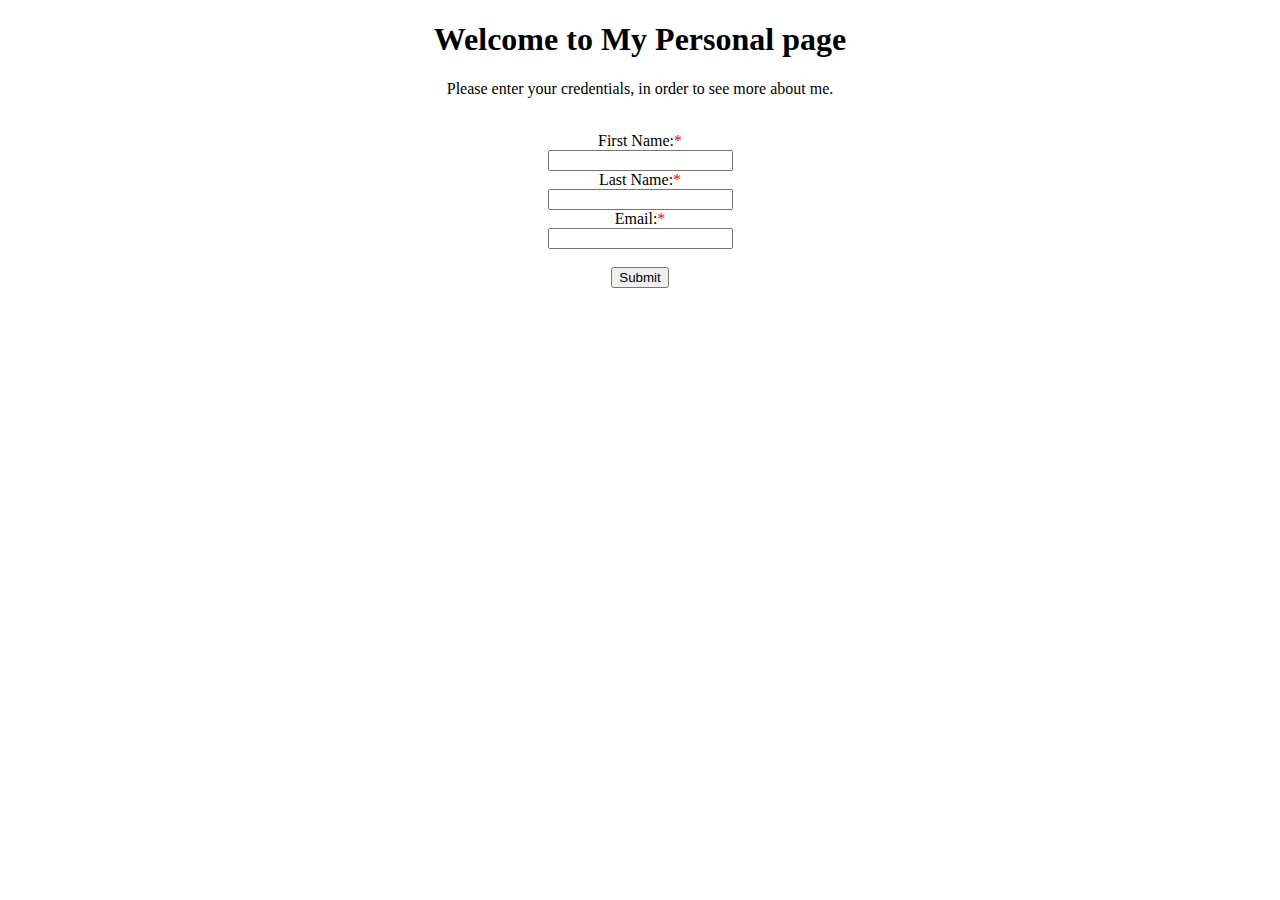
==== index.html @ ebcad40b "Add files via upload" ====
<!DOCTYPE html>
<html>
<head>
	<title>Tigran Babayan</title>
	<link rel="stylesheet" type="text/css" href="style.css">
	<link href="https://fonts.googleapis.com/css?family=Crimson+Text|Old+Standard+TT|Vollkorn" rel="stylesheet">
</head>
<body> 
	<div id="firstpage">
	<h1 align="center">Welcome to My Personal page</h1>
	<p align="center">Please enter your credentials, in order to see more about me.</p><br>
	<form action="first.html">
	<div align="center">
	<label>First Name:<span id="span1">*<span></label><br>
	<input type="text" name=""required="">	<br>

	<label>Last Name:<span id="span2">*<span></label> <br>
	<input type="text" name=""required="">	<br>

	<label>Email:<span id="span3">*<span></label><br>
	<input type="Email" name=""required=""> <br>

  	<br>
	<input type="submit" name="">	<br>




	</div>
	</form>
</div>
</body>
</html>
---- style.css ----
body{background-image: url(http://cdn30.us1.fansshare.com/image/backgroundforpictures/background-1891203444.jpg);
}	
#container{
	margin: 0 auto;
	min-width: 1000px;
	width: 80%;
}
div #profile1:hover{background-color: black;
color: white; font-size: 20px; font-family: 'Cookie', cursive; font-weight: bold;
}
.prof{
	text-align: justify; text-align: center;
}
.work{
text-align:center; 
}
.work p{
	line-height: 10px;
}
.Accounting{
	font-weight: bold;
}
#container{ font-family: 'Crimson Text', serif;
}

#educ1 tr td{ 
	border: 1px solid ; 
}
#educ1 tr th{ 
	border: 1px solid ; 
}
.heading{
	color: black; 
	font-weight: bold;
}
.work2{
	min-width: 550px;
    max-width: 550px;
    margin: 0 auto;
}
.certeficate p{
	line-height: 7px; }
.acca{
	font-weight: bold;
}
.exam{
	font-weight: bold; color: red;
}
#exam1{
	line-height: 30px; font-size: 20px
}
.Top{
	font-weight: bold;
}
.acca_table tr td{ 
	border: 1px solid ; 
}
.acca_table tr th{ 
	border: 1px solid ; 
}
.p4{
	font-weight: bold; font-style: italic;
}
#jobrelated tr td{ 
	border: 1px solid ; 
}
#jobrelated tr th{ 
	border: 1px solid ; 
}
#computer tr td{ 
	border: 1px solid ; 
}
#computer tr th{ 
	border: 1px solid ; 
}
#language tr td{ 
	border: 1px solid ; 
}
#language tr th{ 
	border: 1px solid ; 
}
#transcript{
	font-weight: bold; font-style: italic;
}
div .work3:hover{background-color: black;
color: white; font-size: 20px;}
#tennis{
		height: 100px; 
}
#football{
		height: 100px; }
#swiming{
		height: 150px; }
#cycling{
		height: 120px; }
#videogame{
		height: 130px; }
.tennis1{
	font-weight: bold;
}
.football1{
	font-weight: bold;
}
.swiming1{
	font-weight: bold;
}
.cycling1{
	font-weight: bold;
}
.videogame1{
	font-weight: bold;
}
div .links:hover{background-color: black;
color: white; font-size: 20px; font-family: 'Cookie', cursive; }
#firstpage{
	font-family: 'Cookie', cursive;}
#span1{
	color: red
}
#span2{
	color: red
}	
#span3{
	color: red
}
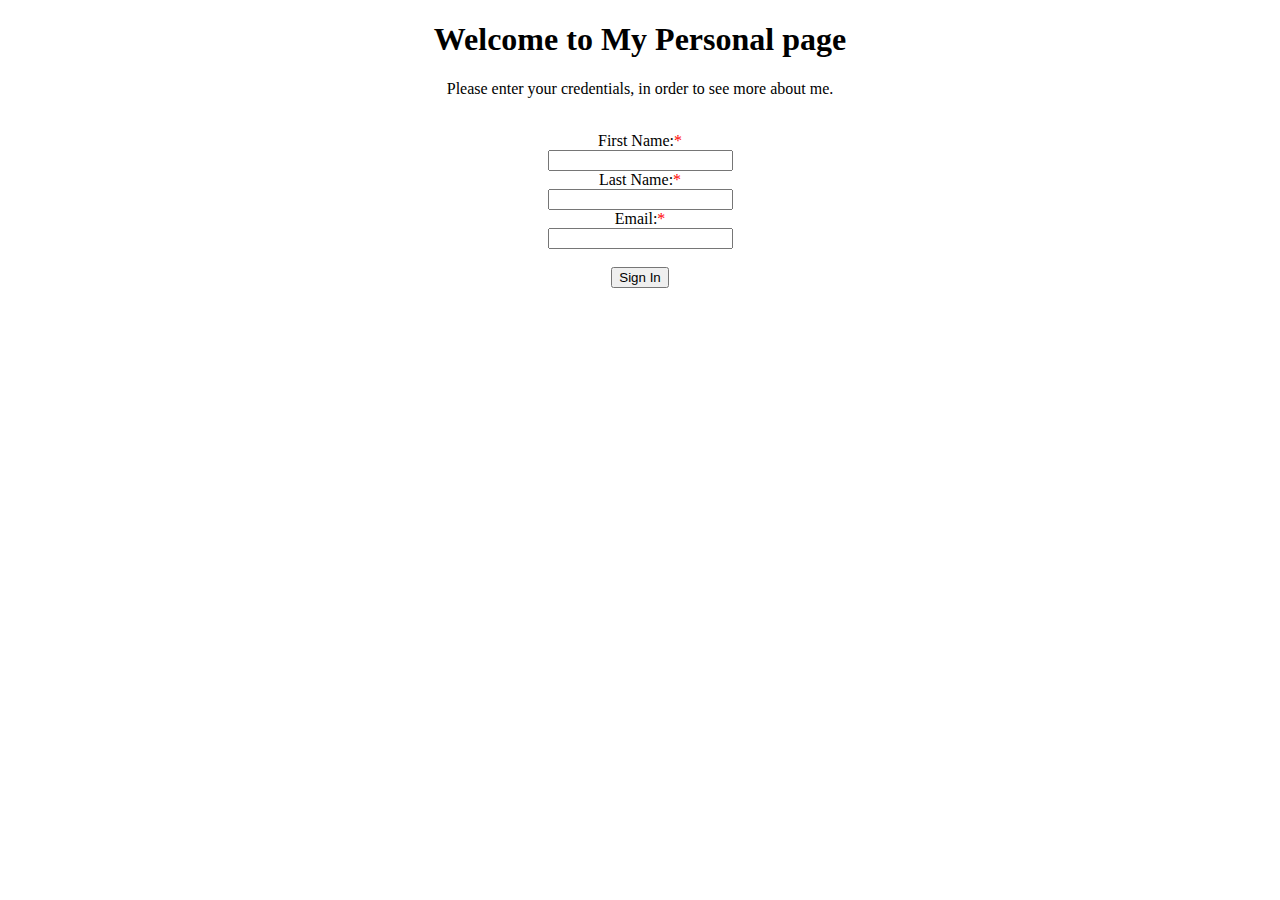
==== commit 1166f04a: "Update index.html" ====
--- a/index.html
+++ b/index.html
@@ -1,7 +1,7 @@
 <!DOCTYPE html>
 <html>
 <head>
-	<title>Tigran Babayan</title>
+	<title>Log In</title>
 	<link rel="stylesheet" type="text/css" href="style.css">
 	<link href="https://fonts.googleapis.com/css?family=Crimson+Text|Old+Standard+TT|Vollkorn" rel="stylesheet">
 </head>
@@ -21,7 +21,7 @@
 	<input type="Email" name=""required=""> <br>
 
   	<br>
-	<input type="submit" name="">	<br>
+	<input type="submit" name="Sign In" value="Sign In">	<br>
 
 
 
@@ -30,4 +30,4 @@
 	</form>
 </div>
 </body>
-</html>+</html>
